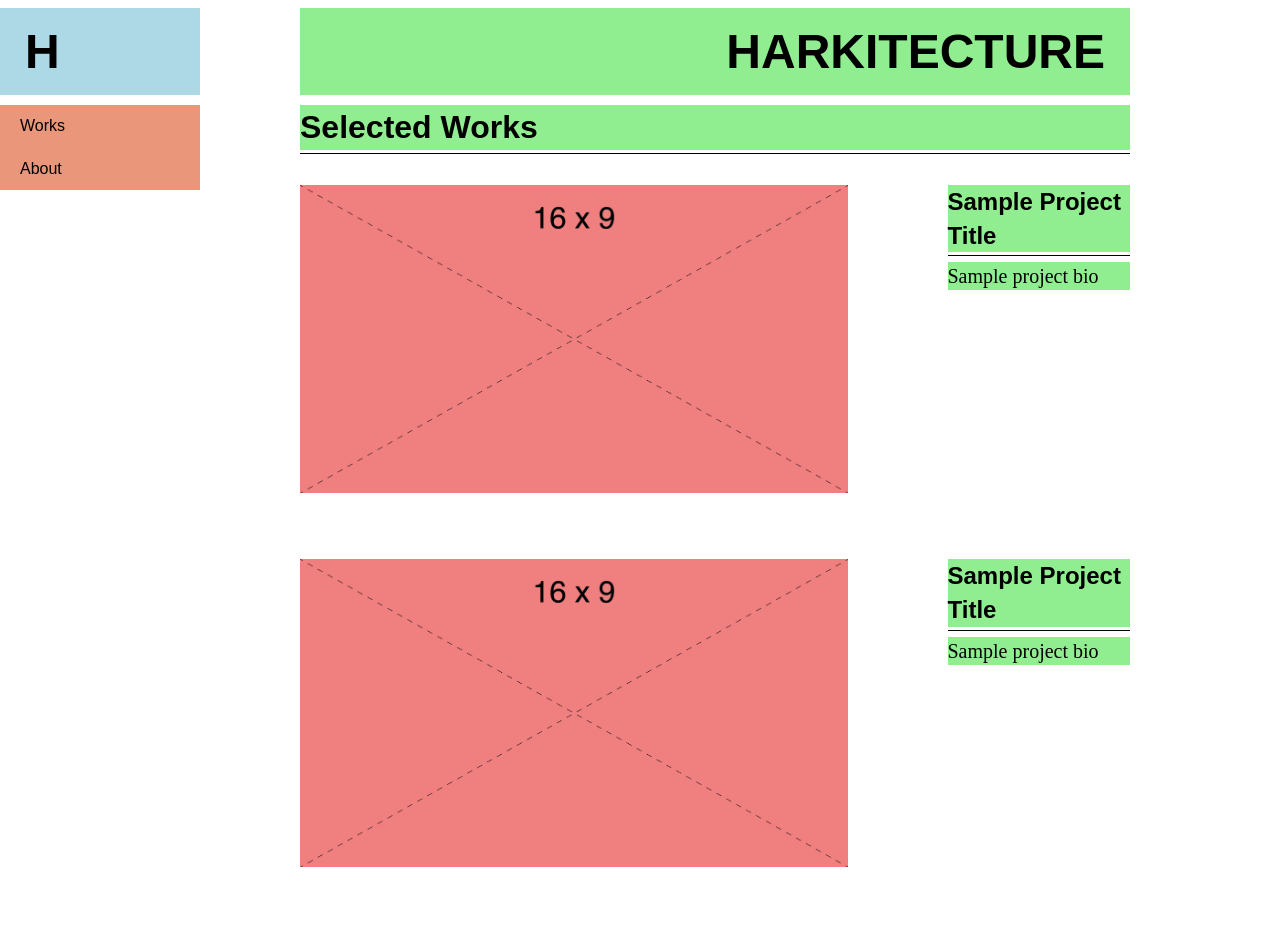
==== about.html @ 84e82d88 "08 July application updates" ====
<!DOCTYPE html>
<html lang="en">

<head>
    <meta charset="UTF-8">
    <meta name="viewport" content="width=device-width, initial-scale=1.0">
    <title>Harkitecture</title>
    <link rel="stylesheet" href="./styles/styles-main.css">
</head>

<body>

    <header>
        <h1>Harkitecture</h1>
    </header>

    <main>

        <section>
                    
            <h2>Selected Works</h2>
            <hr>

            <div class="row">

                <div class="col-75" id="c-a1">

                    <a href="project-a">
                        <img src="./assets/placeholders/image-placeholders-01.png">
                    </a>

                </div>

                <div class="col-25" id="c-a2">
                    <h3>
                        <a href="project-a.html" class="no-ul" id="link-hov-1">Sample Project Title</a>
                    </h3>
                    <hr>
                    <p>
                        <a href="project-a.html" class="no-ul">Sample project bio</a>
                    </p>
                    
                </div>
                
            </div>

            <div class="row">

                <div class="col-75" id="c-a1">

                    <a href="project-a">
                        <img src="./assets/placeholders/image-placeholders-01.png">
                    </a>

                </div>

                <div class="col-25" id="c-a2">
                    <h3>
                        <a href="project-a.html" class="no-ul" id="link-hov-1">Sample Project Title</a>
                    </h3>
                    <hr>
                    <p>
                        <a href="project-a.html" class="no-ul">Sample project bio</a>
                    </p>
                    
                </div>
                
            </div>

        </section>

    </main>

<script src="./scripts/nav.js"></script>

</body>

</html>

<!-- 

        <section>

            <div class="row">

                <div class="col" id="c50">

                    <h2>Academic Work</h2>
                    <hr>

                    <a href="living-outside-the-box.html">
                        <img src="https://harkitecture-3.s3.us-east-1.amazonaws.com/media/harkitecture-general/portfolio/Portfolio-Cover-Images/LOTB-Cover-01.png">
                    </a>
                    <h3>
                        <a href="living-outside-the-box.html">
                            Living Outside the Box
                        </a>
                    </h3>
                    <hr>
                    <p>Modular housing inspired by Safdie's Habitat 67 located in Rio De Janeiro, Brazil</p>

                        <a href="dead-mall-fall.html">
                        <img src="https://harkitecture-3.s3.us-east-1.amazonaws.com/media/harkitecture-general/portfolio/Portfolio-Cover-Images/Dead-Mall-Fall-Cover-01.png">
                    </a>
                    <h3>
                        <a href="dead-mall-fall.html">
                            Dead Mall Fall
                        </a>
                    </h3>
                    <hr>
                    <p>Urban planning and design in Houston, TX</p>

                    <a href="collingsworth-marketplace.html">
                        <img src="https://harkitecture-3.s3.us-east-1.amazonaws.com/media/harkitecture-general/portfolio/Portfolio-Cover-Images/Collingsworth-Cover-01.png">
                    </a>
                    <h3>
                        <a href="collingsworth-marketplace.html">
                            Collingsworth Marketplace
                        </a>
                    </h3>
                    <hr>
                    <p>Mixed-use development in Houston, TX</p>

                </div>          

                <div class="col" id="c50">
                    
                    <h2>Professional Work + Research</h2>
                    <hr>      

                    <a href="https://harkitecture-alexandria.s3.us-east-1.amazonaws.com/media-active/harkitecture-general/portfolio/Professional-Work/Harker_Work+Sample_7001+Burnet.pdf">
                        <img src="https://harkitecture-alexandria.s3.us-east-1.amazonaws.com/media-active/harkitecture-general/portfolio/Portfolio-Cover-Images/7001-Cover.png">
                    </a>
                    <h3>
                        <a href="https://harkitecture-alexandria.s3.us-east-1.amazonaws.com/media-active/harkitecture-general/portfolio/Professional-Work/Harker_Work+Sample_7001+Burnet.pdf">
                           7001 Burnet
                        </a>
                    </h3>
                    <hr>
                    <p>Mixed-use development located in Austin, TX</p>

                    <a href="https://harkitecture-alexandria.s3.us-east-1.amazonaws.com/media-active/harkitecture-general/portfolio/Professional-Work/Harker_Work+Sample_Tenaris.pdf">
                        <img src="https://harkitecture-alexandria.s3.us-east-1.amazonaws.com/media-active/harkitecture-general/portfolio/Portfolio-Cover-Images/Tenaris-Cover.png">
                    </a>
                    <h3>
                        <a href="https://harkitecture-alexandria.s3.us-east-1.amazonaws.com/media-active/harkitecture-general/portfolio/Professional-Work/Harker_Work+Sample_Tenaris.pdf">
                            Tenaris Houston
                        </a>
                    </h3>
                    <hr>
                    <p>Building signage located in Galleria Area in Houston, TX</p>

                    <a href="alexandria-plugin.html">
                        <img src="https://harkitecture-3.s3.us-east-1.amazonaws.com/media/harkitecture-general/portfolio/Portfolio-Cover-Images/Alex-Cover-01.png">
                    </a>
                    <h3>
                        <a href="alexandria-plugin.html">
                            Alexandria Grasshopper Plugin
                        </a>
                    </h3>
                    <hr>
                    <p>Custom-built tool for parametric design workflows</p>

        </section>
    -->
---- styles/styles-main.css ----
header,
.h1-nav {
    background-color: lightblue;
}

h1,
h2,
h3,
h4,
p {
    background-color: lightgreen;
}

img {
    background-color: lightcoral;
}

nav a {
    background-color: darksalmon;
}

body {
    font-family: 'times', sans-serif;
    margin-left: 300px;
    margin-right: 150px;
    padding: 0;
    line-height: 1.4;
}

main {
    max-width: 100%;
    margin: 0px auto;
    padding: 0px 0px;
}

header {
    text-align: center;
}

img {
    box-sizing: border-box;
    max-width: 100%;
    height: auto;
}

section {
    margin-bottom: 40px;
}

h1 {
    font-family: 'helvetica', sans-serif;
    font-weight: 800;
    font-size: 3em;
    padding: 10px 25px;
    margin-bottom: 10px;
    margin-top: 0px;
    text-align: right;
    text-transform: uppercase;
}

h2 {
    font-family: 'helvetica', sans-serif;
    font-weight: 800;
    font-size: 2em;
    color: var(--color-b);
    margin: 0px 0px;
}

h3 {
    font-family: 'helvetica', sans-serif;
    font-weight: 800;
    font-size: 1.5em;
    color: var(--color-b);
    margin: 0px;
}

h4 {
    font-family: 'helvetica', sans-serif;
    font-weight: 800;
    font-size: 1.375em;
    margin: 6px 0px;
}

p {
    font-size: 1.25em;
    margin: 3px 0px;
}

ul {
    font-size: 1em;
    margin: 0px 0px 15px;
    line-height: 1.75em;
}

li {
    margin: 0px 0px 15px;
    line-height: 1.75em;
}

hr {
    width: auto;
    border: none;
    border-top: .5px solid;
    margin: 3px 0px 6px;
}

br {
    display: block;
    margin-top: 6px;
    margin-bottom: 6px;
}

a {
    transition: color 0.3s ease;
    margin: 5px 0px 20px;
}

.no-ul {
    text-decoration: none;
    color: #000;
}

#link-hov-1:hover {
    color: blueviolet;
}

iframe {
    width: 50%;
    height: 800px;
    overflow: hidden;
}

details {
    width: relative;
}

summary {
    font-family: 'helvetica', sans-serif;
    padding: 10px 10px;
    width: 50%;
}

details[open] summary {
    transition: 0.5s;
}

nav {
    position: fixed;
    left: 0;
    height: 100%;
    width: 200px;
    display: flex;
    flex-direction: column;
    align-items: left;
}

nav a {
    font-family: 'helvetica', sans-serif;
    font-weight: medium;
    display: flex;
    align-items: center;
    justify-content: flex-start;
    padding: 10px 20px;
    text-decoration: none;
    font-size: 1rem;
    width: 100%;
    box-sizing: border-box;
    transition: 0.5s ease;
    margin: 0px;
    color: black;
}

.h1-nav {
    text-align: left;
}

.row {
    display: flex;
    flex-wrap: nowrap;
    margin-bottom: 10px;
    padding: 0;
}

.col-25 {
    width: 25%;
    margin: 25px 0px;
    box-sizing: border-box;
}

.col-35 {
    width: 35%;
    margin: 25px 0px;
    box-sizing: border-box;
}

.col-50 {
    width: 50%;
    margin: 25px 0px;
    box-sizing: border-box;
}

.col-65 {
    width: 65%;
    margin: 25px 0px;
    box-sizing: border-box;
}


.col-75 {
    width: 75%;
    margin: 25px 0px;
    box-sizing: border-box;
}

#c-a1 {
    margin-right: 50px;
}

#c-a2 {
    margin-left: 50px;
}

/*
:root {
    --color-a: white;
    --color-b: grey;
    --color-c: black;
}
*/
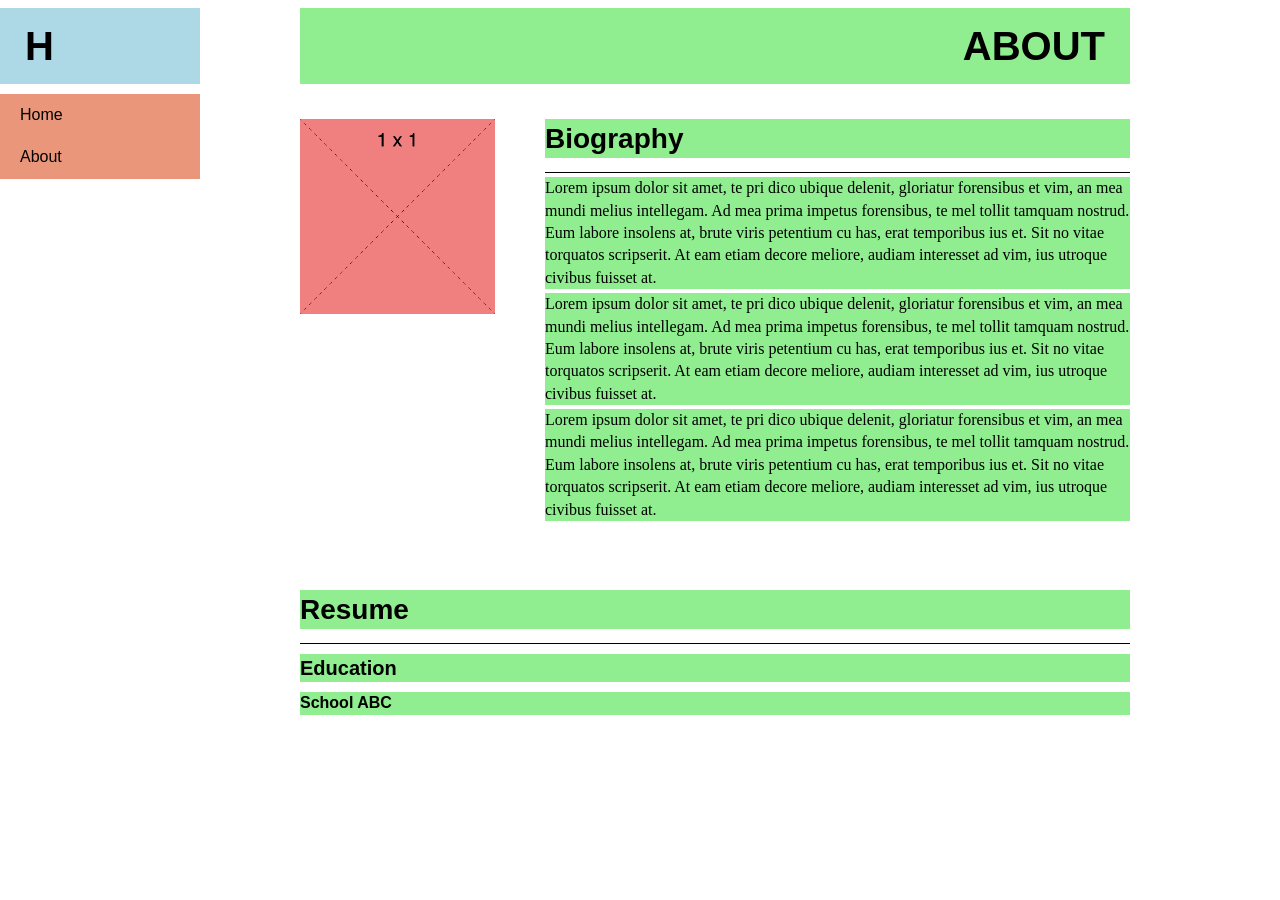
==== commit 6311137b: "housekeeping, tightening styles, and building out more sections" ====
--- a/about.html
+++ b/about.html
@@ -4,68 +4,50 @@
 <head>
     <meta charset="UTF-8">
     <meta name="viewport" content="width=device-width, initial-scale=1.0">
-    <title>Harkitecture</title>
+    <title>About</title>
     <link rel="stylesheet" href="./styles/styles-main.css">
 </head>
 
 <body>
 
     <header>
-        <h1>Harkitecture</h1>
+        <h1>About</h1>
     </header>
 
     <main>
 
         <section>
                     
-            <h2>Selected Works</h2>
-            <hr>
-
             <div class="row">
 
-                <div class="col-75" id="c-a1">
+                <div class="col-25" id="c-b1">
 
-                    <a href="project-a">
-                        <img src="./assets/placeholders/image-placeholders-01.png">
-                    </a>
+                    <img src="./assets/placeholders/image-placeholders-03.png">
 
                 </div>
 
-                <div class="col-25" id="c-a2">
-                    <h3>
-                        <a href="project-a.html" class="no-ul" id="link-hov-1">Sample Project Title</a>
-                    </h3>
+                <div class="col-75" id="c-b2">
+
+                    <h2>Biography</h2>
                     <hr>
-                    <p>
-                        <a href="project-a.html" class="no-ul">Sample project bio</a>
-                    </p>
-                    
-                </div>
-                
-            </div>
-
-            <div class="row">
-
-                <div class="col-75" id="c-a1">
-
-                    <a href="project-a">
-                        <img src="./assets/placeholders/image-placeholders-01.png">
-                    </a>
+                    <p>Lorem ipsum dolor sit amet, te pri dico ubique delenit, gloriatur forensibus et vim, an mea mundi melius intellegam. Ad mea prima impetus forensibus, te mel tollit tamquam nostrud. Eum labore insolens at, brute viris petentium cu has, erat temporibus ius et. Sit no vitae torquatos scripserit. At eam etiam decore meliore, audiam interesset ad vim, ius utroque civibus fuisset at.</p>
+                    <p>Lorem ipsum dolor sit amet, te pri dico ubique delenit, gloriatur forensibus et vim, an mea mundi melius intellegam. Ad mea prima impetus forensibus, te mel tollit tamquam nostrud. Eum labore insolens at, brute viris petentium cu has, erat temporibus ius et. Sit no vitae torquatos scripserit. At eam etiam decore meliore, audiam interesset ad vim, ius utroque civibus fuisset at.</p>
+                    <p>Lorem ipsum dolor sit amet, te pri dico ubique delenit, gloriatur forensibus et vim, an mea mundi melius intellegam. Ad mea prima impetus forensibus, te mel tollit tamquam nostrud. Eum labore insolens at, brute viris petentium cu has, erat temporibus ius et. Sit no vitae torquatos scripserit. At eam etiam decore meliore, audiam interesset ad vim, ius utroque civibus fuisset at.</p>
 
                 </div>
 
-                <div class="col-25" id="c-a2">
-                    <h3>
-                        <a href="project-a.html" class="no-ul" id="link-hov-1">Sample Project Title</a>
-                    </h3>
-                    <hr>
-                    <p>
-                        <a href="project-a.html" class="no-ul">Sample project bio</a>
-                    </p>
-                    
-                </div>
-                
             </div>
+
+        </section>
+
+        <section>
+
+            <h2>Resume</h2>
+            <hr>
+
+            <h3>Education</h3>
+
+            <h4>School ABC</h4>
 
         </section>
 
@@ -75,91 +57,4 @@
 
 </body>
 
-</html>
-
-<!-- 
-
-        <section>
-
-            <div class="row">
-
-                <div class="col" id="c50">
-
-                    <h2>Academic Work</h2>
-                    <hr>
-
-                    <a href="living-outside-the-box.html">
-                        <img src="https://harkitecture-3.s3.us-east-1.amazonaws.com/media/harkitecture-general/portfolio/Portfolio-Cover-Images/LOTB-Cover-01.png">
-                    </a>
-                    <h3>
-                        <a href="living-outside-the-box.html">
-                            Living Outside the Box
-                        </a>
-                    </h3>
-                    <hr>
-                    <p>Modular housing inspired by Safdie's Habitat 67 located in Rio De Janeiro, Brazil</p>
-
-                        <a href="dead-mall-fall.html">
-                        <img src="https://harkitecture-3.s3.us-east-1.amazonaws.com/media/harkitecture-general/portfolio/Portfolio-Cover-Images/Dead-Mall-Fall-Cover-01.png">
-                    </a>
-                    <h3>
-                        <a href="dead-mall-fall.html">
-                            Dead Mall Fall
-                        </a>
-                    </h3>
-                    <hr>
-                    <p>Urban planning and design in Houston, TX</p>
-
-                    <a href="collingsworth-marketplace.html">
-                        <img src="https://harkitecture-3.s3.us-east-1.amazonaws.com/media/harkitecture-general/portfolio/Portfolio-Cover-Images/Collingsworth-Cover-01.png">
-                    </a>
-                    <h3>
-                        <a href="collingsworth-marketplace.html">
-                            Collingsworth Marketplace
-                        </a>
-                    </h3>
-                    <hr>
-                    <p>Mixed-use development in Houston, TX</p>
-
-                </div>          
-
-                <div class="col" id="c50">
-                    
-                    <h2>Professional Work + Research</h2>
-                    <hr>      
-
-                    <a href="https://harkitecture-alexandria.s3.us-east-1.amazonaws.com/media-active/harkitecture-general/portfolio/Professional-Work/Harker_Work+Sample_7001+Burnet.pdf">
-                        <img src="https://harkitecture-alexandria.s3.us-east-1.amazonaws.com/media-active/harkitecture-general/portfolio/Portfolio-Cover-Images/7001-Cover.png">
-                    </a>
-                    <h3>
-                        <a href="https://harkitecture-alexandria.s3.us-east-1.amazonaws.com/media-active/harkitecture-general/portfolio/Professional-Work/Harker_Work+Sample_7001+Burnet.pdf">
-                           7001 Burnet
-                        </a>
-                    </h3>
-                    <hr>
-                    <p>Mixed-use development located in Austin, TX</p>
-
-                    <a href="https://harkitecture-alexandria.s3.us-east-1.amazonaws.com/media-active/harkitecture-general/portfolio/Professional-Work/Harker_Work+Sample_Tenaris.pdf">
-                        <img src="https://harkitecture-alexandria.s3.us-east-1.amazonaws.com/media-active/harkitecture-general/portfolio/Portfolio-Cover-Images/Tenaris-Cover.png">
-                    </a>
-                    <h3>
-                        <a href="https://harkitecture-alexandria.s3.us-east-1.amazonaws.com/media-active/harkitecture-general/portfolio/Professional-Work/Harker_Work+Sample_Tenaris.pdf">
-                            Tenaris Houston
-                        </a>
-                    </h3>
-                    <hr>
-                    <p>Building signage located in Galleria Area in Houston, TX</p>
-
-                    <a href="alexandria-plugin.html">
-                        <img src="https://harkitecture-3.s3.us-east-1.amazonaws.com/media/harkitecture-general/portfolio/Portfolio-Cover-Images/Alex-Cover-01.png">
-                    </a>
-                    <h3>
-                        <a href="alexandria-plugin.html">
-                            Alexandria Grasshopper Plugin
-                        </a>
-                    </h3>
-                    <hr>
-                    <p>Custom-built tool for parametric design workflows</p>
-
-        </section>
-    -->+</html>
--- a/styles/styles-main.css
+++ b/styles/styles-main.css
@@ -1,3 +1,18 @@
+/* INTERNAL VISUAL PROGRAMMING AIDE */
+/* programming tool, not meant for external use */
+
+/*
+
+  _______  _                    _                               ____                      _  _        
+ |__   __|| |                  | |                             |  _ \                    | |(_)       
+    | |   | |__    __ _  _ __  | | __  _   _   ___   _   _     | |_) | _ __  __ _  _   _ | | _   ___  
+    | |   | '_ \  / _` || '_ \ | |/ / | | | | / _ \ | | | |    |  _ < | '__|/ _` || | | || || | / _ \ 
+    | |   | | | || (_| || | | ||   <  | |_| || (_) || |_| | _  | |_) || |  | (_| || |_| || || || (_) |
+    |_|   |_| |_| \__,_||_| |_||_|\_\  \__, | \___/  \__,_|( ) |____/ |_|   \__,_| \__,_||_||_| \___/ 
+                                        __/ |              |/                                         
+                                       |___/                                                          
+*/
+
 header,
 .h1-nav {
     background-color: lightblue;
@@ -19,8 +34,32 @@
     background-color: darksalmon;
 }
 
+#link-hov-1:hover {
+    color: blueviolet;
+}
+
+/* PRIMARY ELEMENTS */
+/* principle document design elements */
+
+
+/* FONTS */
+
+h1,
+h2,
+h3,
+h4,
+summary,
+nav a {
+    font-family: 'helvetica', sans-serif;
+}
+
 body {
-    font-family: 'times', sans-serif;
+    font-family: 'times', serif;
+}
+
+/* DOCUMENT */
+
+body {
     margin-left: 300px;
     margin-right: 150px;
     padding: 0;
@@ -33,24 +72,19 @@
     padding: 0px 0px;
 }
 
+section {
+    margin-bottom: 40px;
+}
+
 header {
     text-align: center;
 }
 
-img {
-    box-sizing: border-box;
-    max-width: 100%;
-    height: auto;
-}
-
-section {
-    margin-bottom: 40px;
-}
+/* TEXT */
 
 h1 {
-    font-family: 'helvetica', sans-serif;
-    font-weight: 800;
-    font-size: 3em;
+    font-weight: 800;
+    font-size: 2.5em;
     padding: 10px 25px;
     margin-bottom: 10px;
     margin-top: 0px;
@@ -59,49 +93,56 @@
 }
 
 h2 {
-    font-family: 'helvetica', sans-serif;
-    font-weight: 800;
-    font-size: 2em;
+    font-weight: 800;
+    font-size: 1.75em;
     color: var(--color-b);
-    margin: 0px 0px;
+    margin: 0em 0em .5em 0em;
 }
 
 h3 {
-    font-family: 'helvetica', sans-serif;
-    font-weight: 800;
-    font-size: 1.5em;
+    font-weight: 800;
+    font-size: 1.25em;
     color: var(--color-b);
-    margin: 0px;
+    margin: .5em 0em .5em 0em;
 }
 
 h4 {
-    font-family: 'helvetica', sans-serif;
-    font-weight: 800;
-    font-size: 1.375em;
-    margin: 6px 0px;
+    font-weight: 800;
+    font-size: 1em;
+    margin: .625em 0em .625em 0em;
 }
 
 p {
-    font-size: 1.25em;
-    margin: 3px 0px;
+    font-size: 1em;
+    margin: .25em 0em .25em 0em;
 }
 
 ul {
     font-size: 1em;
     margin: 0px 0px 15px;
-    line-height: 1.75em;
+    line-height: 1.75;
 }
 
 li {
     margin: 0px 0px 15px;
-    line-height: 1.75em;
-}
+    line-height: 1.75;
+}
+
+/* IMAGES */
+
+img {
+    box-sizing: border-box;
+    max-width: 100%;
+    height: auto;
+}
+
+/* DIVIDERS */
 
 hr {
     width: auto;
     border: none;
     border-top: .5px solid;
-    margin: 3px 0px 6px;
+    margin: 0px;
 }
 
 br {
@@ -110,6 +151,8 @@
     margin-bottom: 6px;
 }
 
+/* LINKS */
+
 a {
     transition: color 0.3s ease;
     margin: 5px 0px 20px;
@@ -130,12 +173,13 @@
     overflow: hidden;
 }
 
+/* DET + SUMM */
+
 details {
     width: relative;
 }
 
 summary {
-    font-family: 'helvetica', sans-serif;
     padding: 10px 10px;
     width: 50%;
 }
@@ -143,6 +187,10 @@
 details[open] summary {
     transition: 0.5s;
 }
+
+/* NAVIGATION ELEMENTS */
+/* navbar style, see scripts > nav.js */
+
 
 nav {
     position: fixed;
@@ -154,15 +202,18 @@
     align-items: left;
 }
 
+.h1-nav {
+    text-align: left;
+}
+
 nav a {
-    font-family: 'helvetica', sans-serif;
     font-weight: medium;
     display: flex;
     align-items: center;
     justify-content: flex-start;
     padding: 10px 20px;
     text-decoration: none;
-    font-size: 1rem;
+    font-size: 1em;
     width: 100%;
     box-sizing: border-box;
     transition: 0.5s ease;
@@ -170,9 +221,8 @@
     color: black;
 }
 
-.h1-nav {
-    text-align: left;
-}
+/* ROWS AND COLUMNS */
+/* site grid layout and organization */
 
 .row {
     display: flex;
@@ -181,35 +231,33 @@
     padding: 0;
 }
 
+.col-25,
+.col-35,
+.col-50,
+.col-65,
+.col-75 {
+    margin: 25px 0px;
+    box-sizing: border-box;
+}
+
 .col-25 {
     width: 25%;
-    margin: 25px 0px;
-    box-sizing: border-box;
 }
 
 .col-35 {
     width: 35%;
-    margin: 25px 0px;
-    box-sizing: border-box;
 }
 
 .col-50 {
     width: 50%;
-    margin: 25px 0px;
-    box-sizing: border-box;
 }
 
 .col-65 {
     width: 65%;
-    margin: 25px 0px;
-    box-sizing: border-box;
-}
-
+}
 
 .col-75 {
     width: 75%;
-    margin: 25px 0px;
-    box-sizing: border-box;
 }
 
 #c-a1 {
@@ -220,10 +268,15 @@
     margin-left: 50px;
 }
 
-/*
-:root {
-    --color-a: white;
-    --color-b: grey;
-    --color-c: black;
-}
-*/+#c-b1 {
+    margin-right: 25px;
+}
+
+#c-b2 {
+    margin-left: 25px;
+}
+
+/* MOBILE-FRIENDLY ELEMENTS */
+/* css compatible with small screens */
+
+/* WIP */
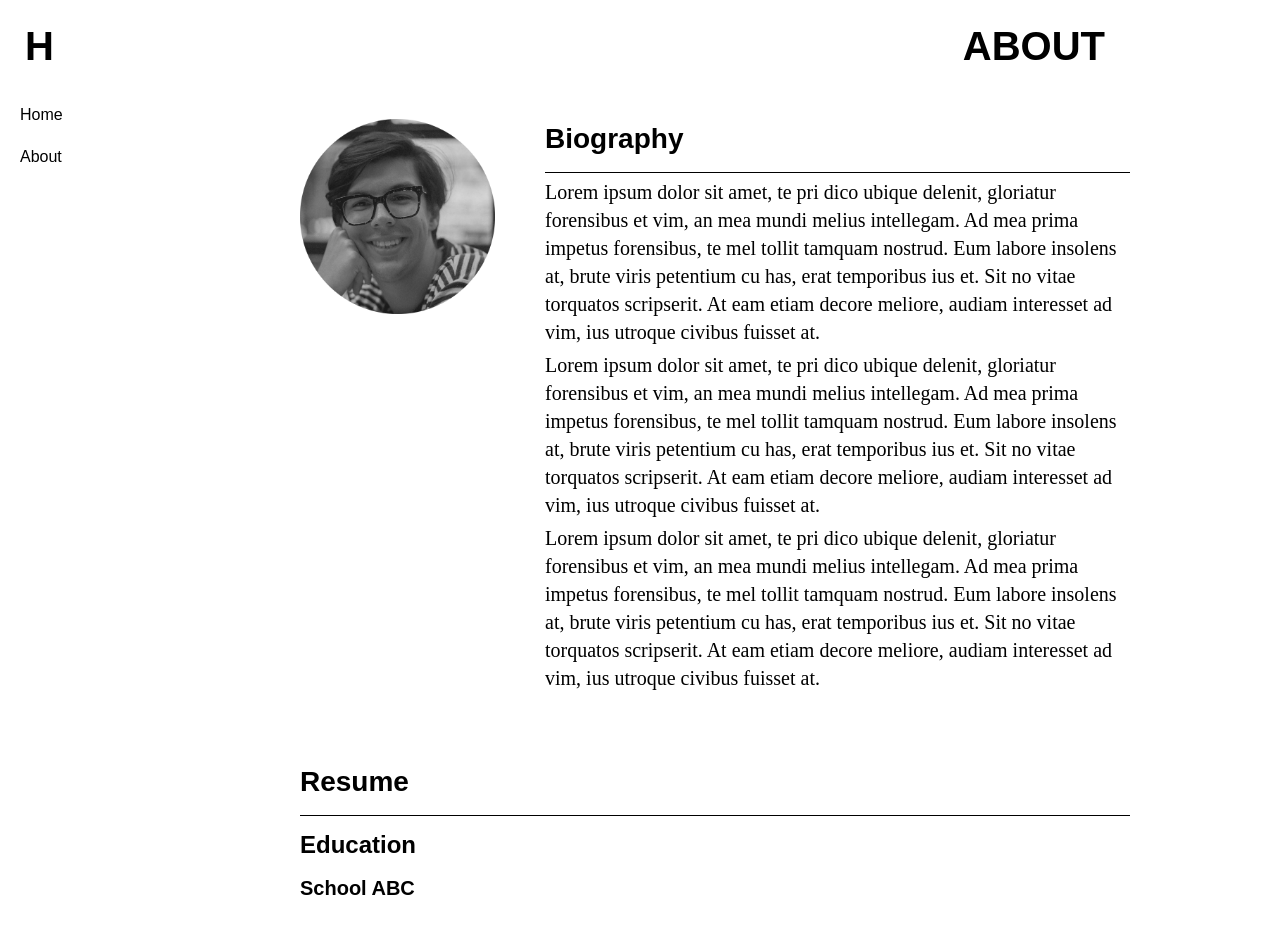
==== commit 903d3ed2: "15 July 2025 - begun adding content on home - begun adding content on about - cleaned styling - addi" ====
--- a/about.html
+++ b/about.html
@@ -17,12 +17,12 @@
     <main>
 
         <section>
-                    
+
             <div class="row">
 
                 <div class="col-25" id="c-b1">
 
-                    <img src="./assets/placeholders/image-placeholders-03.png">
+                    <img src="./assets/about/felipe.png">
 
                 </div>
 
@@ -30,9 +30,21 @@
 
                     <h2>Biography</h2>
                     <hr>
-                    <p>Lorem ipsum dolor sit amet, te pri dico ubique delenit, gloriatur forensibus et vim, an mea mundi melius intellegam. Ad mea prima impetus forensibus, te mel tollit tamquam nostrud. Eum labore insolens at, brute viris petentium cu has, erat temporibus ius et. Sit no vitae torquatos scripserit. At eam etiam decore meliore, audiam interesset ad vim, ius utroque civibus fuisset at.</p>
-                    <p>Lorem ipsum dolor sit amet, te pri dico ubique delenit, gloriatur forensibus et vim, an mea mundi melius intellegam. Ad mea prima impetus forensibus, te mel tollit tamquam nostrud. Eum labore insolens at, brute viris petentium cu has, erat temporibus ius et. Sit no vitae torquatos scripserit. At eam etiam decore meliore, audiam interesset ad vim, ius utroque civibus fuisset at.</p>
-                    <p>Lorem ipsum dolor sit amet, te pri dico ubique delenit, gloriatur forensibus et vim, an mea mundi melius intellegam. Ad mea prima impetus forensibus, te mel tollit tamquam nostrud. Eum labore insolens at, brute viris petentium cu has, erat temporibus ius et. Sit no vitae torquatos scripserit. At eam etiam decore meliore, audiam interesset ad vim, ius utroque civibus fuisset at.</p>
+                    <p>Lorem ipsum dolor sit amet, te pri dico ubique delenit, gloriatur forensibus et vim, an mea mundi
+                        melius intellegam. Ad mea prima impetus forensibus, te mel tollit tamquam nostrud. Eum labore
+                        insolens at, brute viris petentium cu has, erat temporibus ius et. Sit no vitae torquatos
+                        scripserit. At eam etiam decore meliore, audiam interesset ad vim, ius utroque civibus fuisset
+                        at.</p>
+                    <p>Lorem ipsum dolor sit amet, te pri dico ubique delenit, gloriatur forensibus et vim, an mea mundi
+                        melius intellegam. Ad mea prima impetus forensibus, te mel tollit tamquam nostrud. Eum labore
+                        insolens at, brute viris petentium cu has, erat temporibus ius et. Sit no vitae torquatos
+                        scripserit. At eam etiam decore meliore, audiam interesset ad vim, ius utroque civibus fuisset
+                        at.</p>
+                    <p>Lorem ipsum dolor sit amet, te pri dico ubique delenit, gloriatur forensibus et vim, an mea mundi
+                        melius intellegam. Ad mea prima impetus forensibus, te mel tollit tamquam nostrud. Eum labore
+                        insolens at, brute viris petentium cu has, erat temporibus ius et. Sit no vitae torquatos
+                        scripserit. At eam etiam decore meliore, audiam interesset ad vim, ius utroque civibus fuisset
+                        at.</p>
 
                 </div>
 
@@ -53,7 +65,7 @@
 
     </main>
 
-<script src="./scripts/nav.js"></script>
+    <script src="./scripts/nav.js"></script>
 
 </body>
 
--- a/styles/styles-main.css
+++ b/styles/styles-main.css
@@ -1,46 +1,5 @@
-/* INTERNAL VISUAL PROGRAMMING AIDE */
-/* programming tool, not meant for external use */
-
-/*
-
-  _______  _                    _                               ____                      _  _        
- |__   __|| |                  | |                             |  _ \                    | |(_)       
-    | |   | |__    __ _  _ __  | | __  _   _   ___   _   _     | |_) | _ __  __ _  _   _ | | _   ___  
-    | |   | '_ \  / _` || '_ \ | |/ / | | | | / _ \ | | | |    |  _ < | '__|/ _` || | | || || | / _ \ 
-    | |   | | | || (_| || | | ||   <  | |_| || (_) || |_| | _  | |_) || |  | (_| || |_| || || || (_) |
-    |_|   |_| |_| \__,_||_| |_||_|\_\  \__, | \___/  \__,_|( ) |____/ |_|   \__,_| \__,_||_||_| \___/ 
-                                        __/ |              |/                                         
-                                       |___/                                                          
-*/
-
-header,
-.h1-nav {
-    background-color: lightblue;
-}
-
-h1,
-h2,
-h3,
-h4,
-p {
-    background-color: lightgreen;
-}
-
-img {
-    background-color: lightcoral;
-}
-
-nav a {
-    background-color: darksalmon;
-}
-
-#link-hov-1:hover {
-    color: blueviolet;
-}
-
 /* PRIMARY ELEMENTS */
 /* principle document design elements */
-
 
 /* FONTS */
 
@@ -95,37 +54,46 @@
 h2 {
     font-weight: 800;
     font-size: 1.75em;
-    color: var(--color-b);
     margin: 0em 0em .5em 0em;
 }
 
 h3 {
     font-weight: 800;
-    font-size: 1.25em;
-    color: var(--color-b);
+    font-size: 1.5em;
     margin: .5em 0em .5em 0em;
 }
 
 h4 {
     font-weight: 800;
-    font-size: 1em;
+    font-size: 1.25em;
     margin: .625em 0em .625em 0em;
 }
 
 p {
-    font-size: 1em;
+    font-size: 1.25em;
     margin: .25em 0em .25em 0em;
 }
 
+.sub-1 {
+    font-style: italic;
+}
+
+.sub-2 {
+    color: #808080;
+    font-style: italic;
+}
+
 ul {
-    font-size: 1em;
-    margin: 0px 0px 15px;
+    font-size: 1.25em;
+    padding: 0px;
     line-height: 1.75;
+    list-style: none;
 }
 
 li {
-    margin: 0px 0px 15px;
     line-height: 1.75;
+    padding: 0px;
+
 }
 
 /* IMAGES */
@@ -135,6 +103,21 @@
     max-width: 100%;
     height: auto;
 }
+
+.card {
+    border-radius: 2cap;
+    width: 100%;
+    box-shadow: 0 4px 12px rgba(0, 0, 0, 0.5);
+    transition: 
+      box-shadow 0.3s ease,
+      transform   0.3s ease;
+}
+
+.card:hover {
+    box-shadow: 0 6px 18px orange;;
+    transform: translateY(-6px);
+}
+
 
 /* DIVIDERS */
 
@@ -160,11 +143,11 @@
 
 .no-ul {
     text-decoration: none;
-    color: #000;
+    color: inherit;
 }
 
 #link-hov-1:hover {
-    color: blueviolet;
+    color: orange;
 }
 
 iframe {
@@ -190,7 +173,6 @@
 
 /* NAVIGATION ELEMENTS */
 /* navbar style, see scripts > nav.js */
-
 
 nav {
     position: fixed;
@@ -218,7 +200,11 @@
     box-sizing: border-box;
     transition: 0.5s ease;
     margin: 0px;
-    color: black;
+    color: inherit;
+}
+
+.nav-hov-1:hover {
+    background-color: orange;
 }
 
 /* ROWS AND COLUMNS */
@@ -279,4 +265,140 @@
 /* MOBILE-FRIENDLY ELEMENTS */
 /* css compatible with small screens */
 
-/* WIP */+@media only screen and (max-width: 1100px) {
+
+body {
+  margin: 0;
+  padding: 0 1rem;
+  line-height: 1.4;
+  font-family: 'times', serif;
+}
+
+/* Simple top nav bar */
+nav {
+  position: relative;
+  width: 100%;
+  display: flex;
+  flex-direction: row;
+  justify-content: space-around;
+  background: #fff;
+}
+
+nav a {
+  flex: 1;
+  text-align: center;
+  padding: 0.5rem;
+  font-family: 'helvetica', sans-serif;
+  font-weight: 500;
+  text-decoration: none;
+  transition: background 0.3s;
+}
+
+nav a:hover {
+  background: orange;
+  color: #fff;
+}
+
+/* Stack rows & full-width cols */
+.row {
+  display: flex;
+  flex-direction: column;
+  gap: 1rem;
+  margin-bottom: 1rem;
+}
+
+.row .col-25,
+.row .col-35,
+.row .col-50,
+.row .col-65,
+.row .col-75 {
+  width: 100%;
+  margin: 0;
+}
+
+/* override the desktop-only side-margins */
+#c-b1,
+#c-b2 {
+  margin: 0;
+}
+
+/* Headings & text */
+h1 { font-family: 'helvetica',sans-serif; font-size: 1.75em; font-weight:800; margin: .5rem 0; text-transform:uppercase; text-align:right; }
+header {display: none;}
+h2 { font-family: 'helvetica',sans-serif; font-size:1.5em; font-weight:800; margin:.5rem 0; }
+h3 { font-family: 'helvetica',sans-serif; font-size:1.25em; font-weight:800; margin:.5rem 0; }
+p, ul, li { font-size:1em; margin:.25em 0; }
+.sub-1 { font-style: italic; }
+.sub-2 { color: #808080; font-style: italic; }
+.no-ul { text-decoration: none; color: inherit; }
+#link-hov-1:hover { color: orange; }
+
+/* Images & cards */
+img { box-sizing: border-box; max-width:100%; height:auto; display:block; }
+.card {
+  width: 100%;
+  border-radius: 2px;
+  box-shadow: 0 4px 12px rgba(0,0,0,0.5);
+  transition: box-shadow .3s, transform .3s;
+}
+.card:hover {
+  box-shadow: 0 6px 18px rgba(255,165,0,0.8);
+  transform: translateY(-6px);
+}
+
+/* hr, br */
+hr { border: none; border-top: .5px solid; margin: .5rem 0; }
+br { display:block; margin:6px 0; }
+
+/* iframe */
+iframe { width:100%; height:400px; }
+
+/* details/summary */
+summary { font-family:'helvetica',sans-serif; padding:.75rem; cursor:pointer; }
+details[open] summary { transition: .5s; }
+.sub-1 {
+    font-style: italic;
+}
+
+.sub-2 {
+    color: #808080;
+    font-style: italic;
+}
+
+}
+
+/* ICON COLLECTION AND STYLING
+.icons-a {
+    color: red
+}
+
+.clock {
+    font-size: 2em;
+}
+
+/* THIS IS A WIP */
+
+/* INTERNAL VISUAL PROGRAMMING AIDE */
+/* programming tool, not meant for external use
+
+header,
+.h1-nav {
+    background-color: lightblue;
+}
+
+h1,
+h2,
+h3,
+h4,
+p {
+    background-color: #fff;
+}
+
+img {
+    background-color: #fff;
+}
+
+#link-hov-1:hover {
+    color: orange;
+}
+*/
